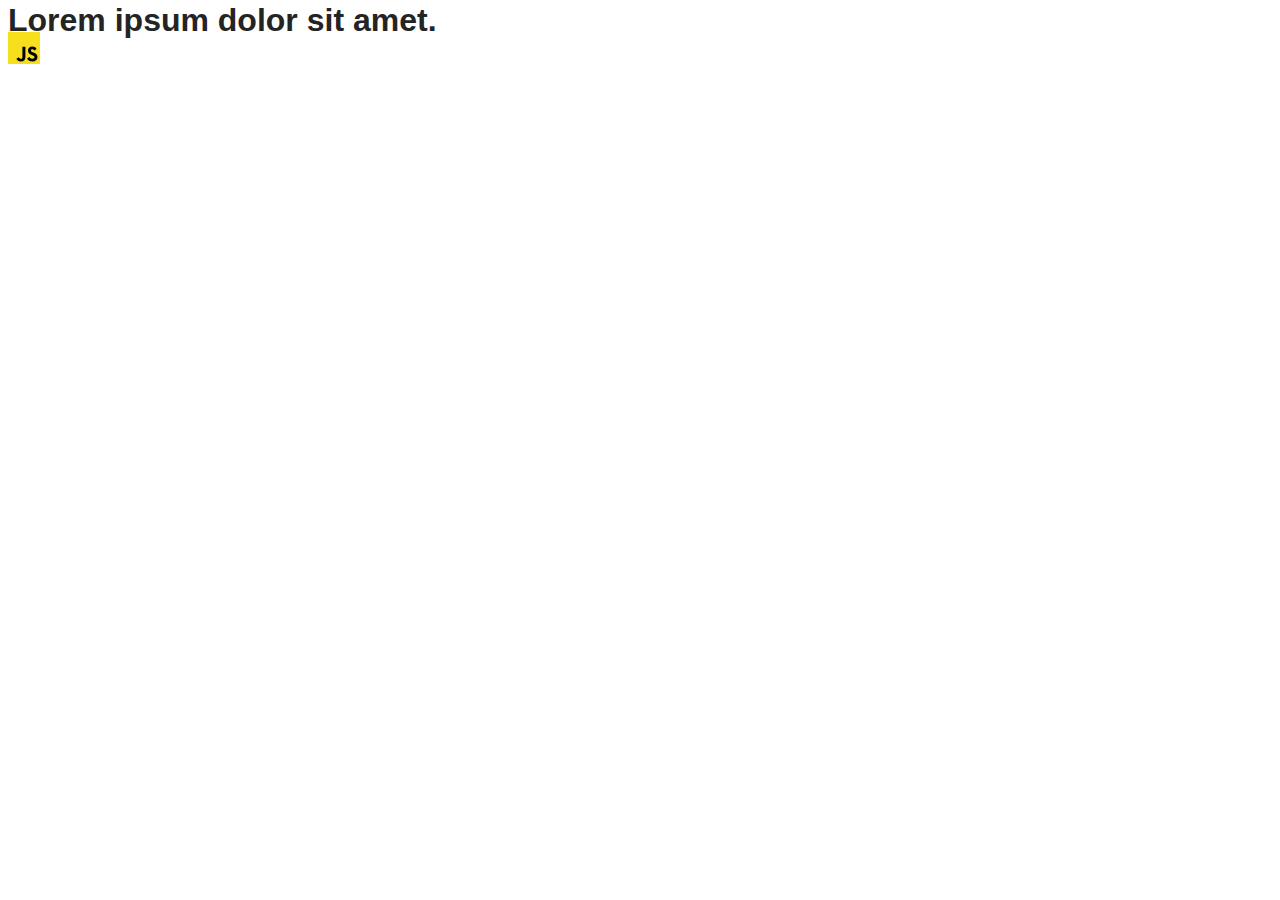
==== src/index.html @ 9ec20163 "Initial commit" ====
<!DOCTYPE html>
<html lang="en">
  <head>
    <meta charset="UTF-8" />
    <link rel="icon" type="image/svg+xml" href="/favicon.svg" />
    <meta name="viewport" content="width=device-width, initial-scale=1.0" />
    <title>Vanilla App Template</title>
    <link rel="stylesheet" href="./css/styles.css" />
  </head>
  <body>
    <load ="partials/header.html" />

    <section>
      <h1>Lorem ipsum dolor sit amet.</h1>
      <!-- Path to images as from index.html file -->
      <img src="./img/javascript.svg" alt="" />
    </section>

    <!-- Loads the specified .html file -->
    <load ="partials/vite-promo.html" />

    <script type="module" src="./main.js"></script>
  </body>
</html>
---- src/css/styles.css ----
/**
  |============================
  | include css partials with
  | default @import url()
  |============================
*/
@import url('./reset.css');
@import url('./vite-promo.css');
@import url('./header.css');

:root {
  font-family: Inter, Avenir, Helvetica, Arial, sans-serif;
  font-size: 16px;
  line-height: 24px;
  font-weight: 400;

  color: #242424;
  background-color: rgba(255, 255, 255, 0.87);

  font-synthesis: none;
  text-rendering: optimizeLegibility;
  -webkit-font-smoothing: antialiased;
  -moz-osx-font-smoothing: grayscale;
  -webkit-text-size-adjust: 100%;
}
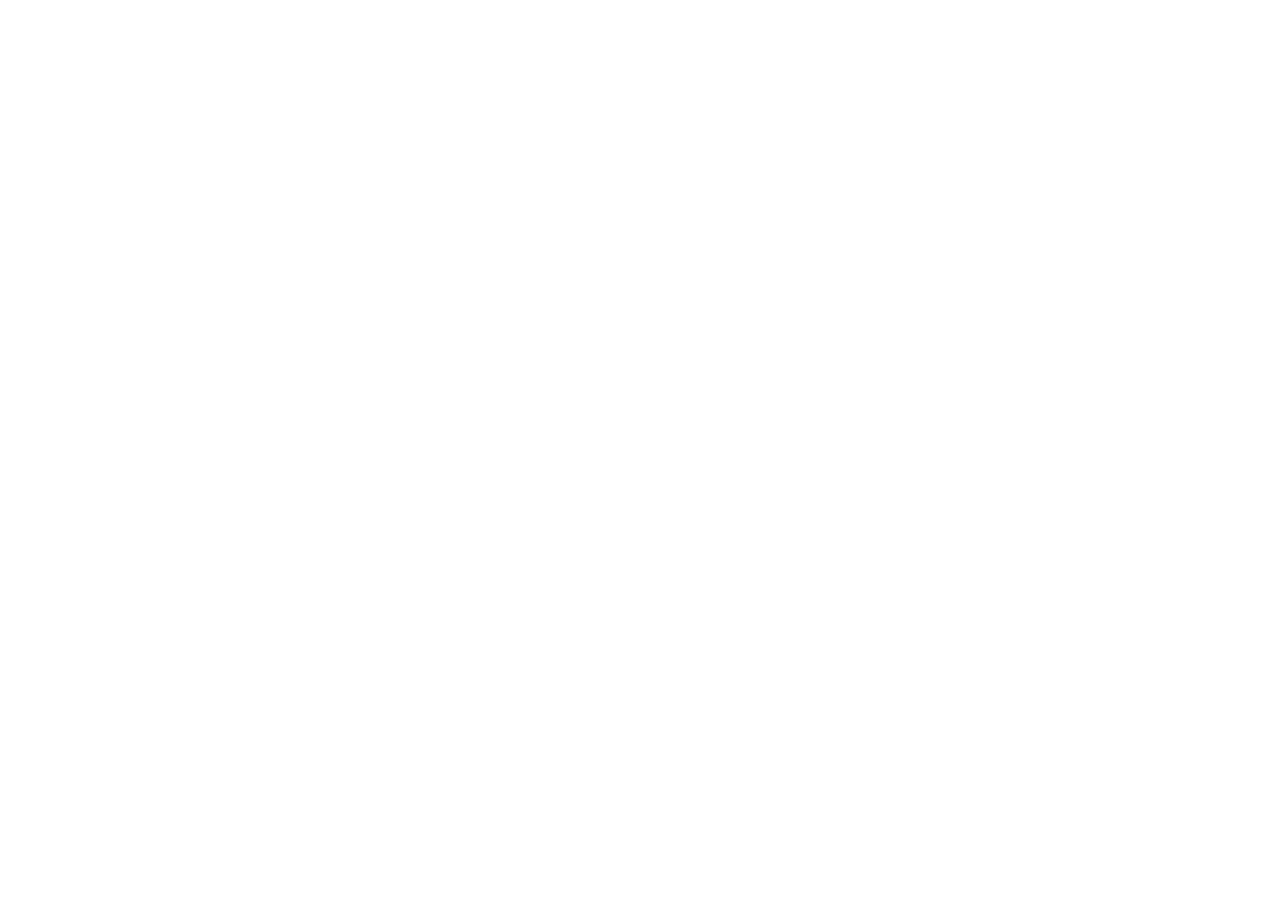
==== commit ce07f5f0: "clean" ====
--- a/src/index.html
+++ b/src/index.html
@@ -10,15 +10,6 @@
   <body>
     <load ="partials/header.html" />
 
-    <section>
-      <h1>Lorem ipsum dolor sit amet.</h1>
-      <!-- Path to images as from index.html file -->
-      <img src="./img/javascript.svg" alt="" />
-    </section>
-
-    <!-- Loads the specified .html file -->
-    <load ="partials/vite-promo.html" />
-
     <script type="module" src="./main.js"></script>
   </body>
 </html>
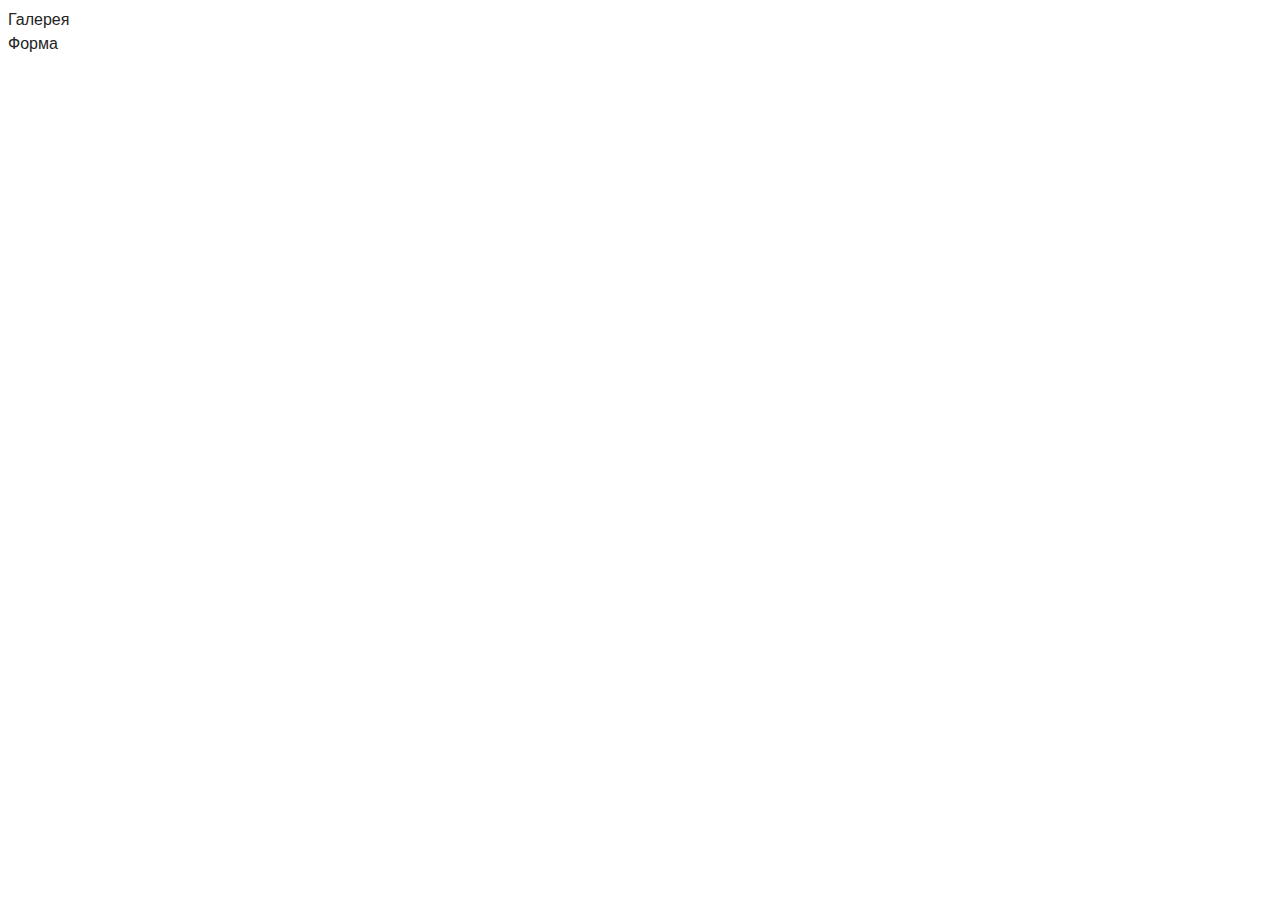
==== commit 298c1049: "some stuff" ====
--- a/src/index.html
+++ b/src/index.html
@@ -1,15 +1,25 @@
 <!DOCTYPE html>
-<html lang="en">
+<html lang="uk">
   <head>
     <meta charset="UTF-8" />
     <link rel="icon" type="image/svg+xml" href="/favicon.svg" />
     <meta name="viewport" content="width=device-width, initial-scale=1.0" />
-    <title>Vanilla App Template</title>
+    <title>Домашнє завдання 9</title>
     <link rel="stylesheet" href="./css/styles.css" />
   </head>
   <body>
-    <load ="partials/header.html" />
+    <header class="header">
+      <nav class="nav">
+        <ul class="nav-list">
+          <li class="nav-item">
+            <a href="./page-2.html" class="nav-link">Галерея</a>
+          </li>
 
-    <script type="module" src="./main.js"></script>
+          <li class="nav-item">
+            <a href="./page-3.html" class="nav-link">Форма</a>
+          </li>
+        </ul>
+      </nav>
+    </header>
   </body>
 </html>
